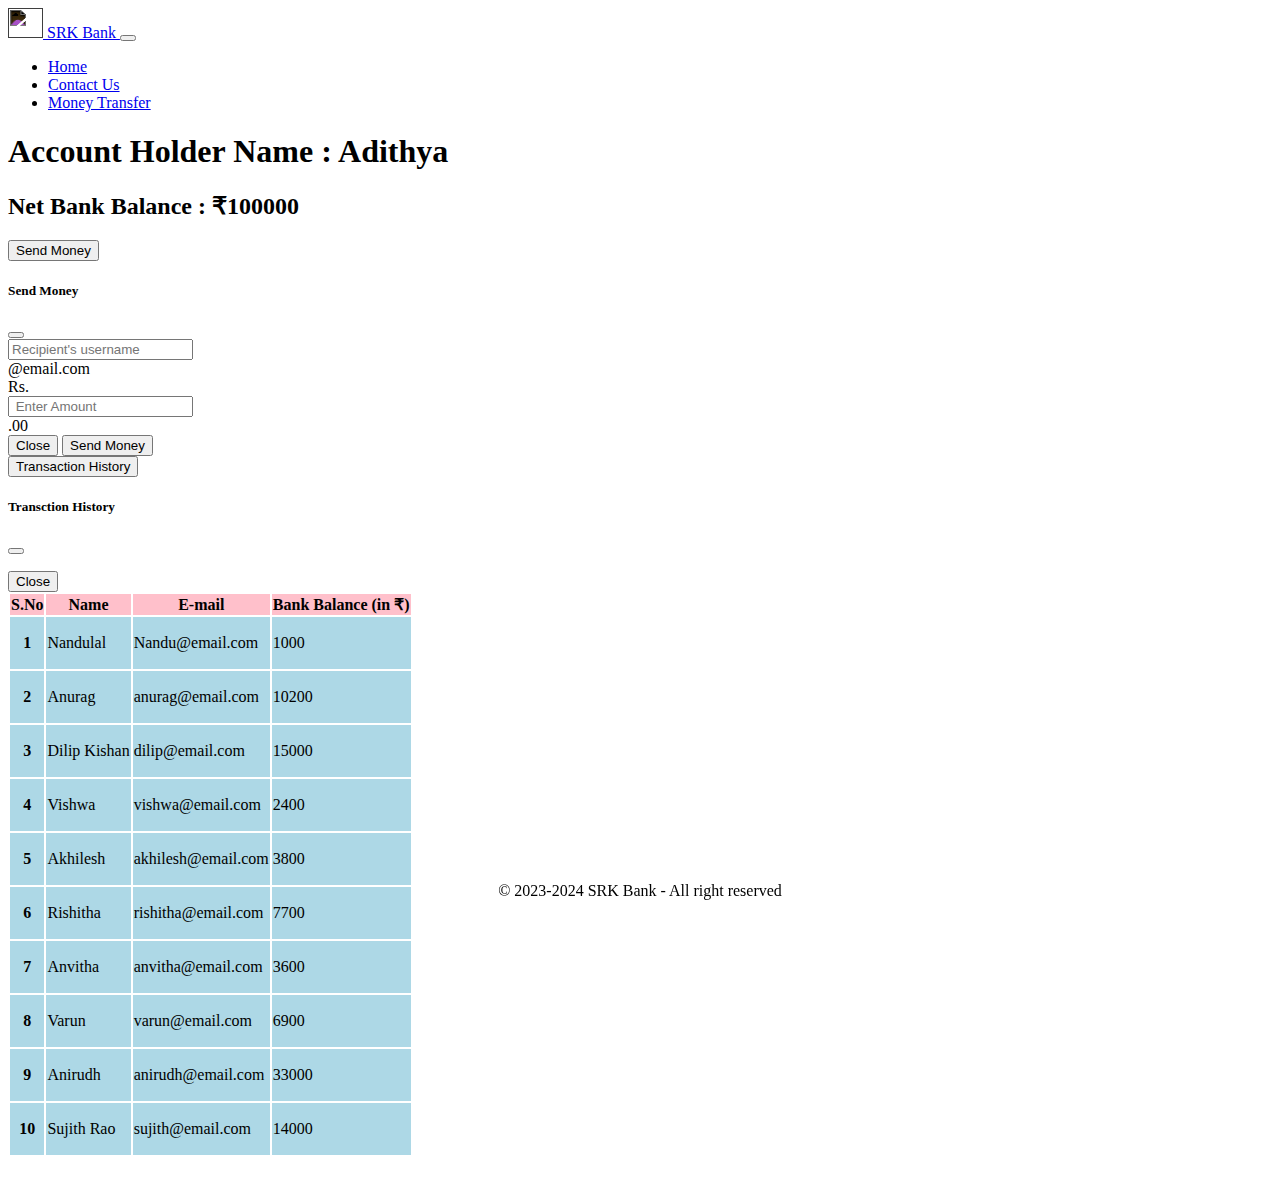
==== html/moneytransfer.html @ b5b4c944 "Add files via upload" ====
<!doctype html>
<html lang="en">
  <head>
    <!-- Required meta tags -->
    <meta charset="utf-8">
    <meta name="viewport" content="width=device-width, initial-scale=1">

    <!-- Bootstrap CSS -->
    <link href="https://cdn.jsdelivr.net/npm/bootstrap@5.0.1/dist/css/bootstrap.min.css" rel="stylesheet" integrity="sha384-+0n0xVW2eSR5OomGNYDnhzAbDsOXxcvSN1TPprVMTNDbiYZCxYbOOl7+AMvyTG2x" crossorigin="anonymous">
   
    <link rel="stylesheet" href="./components/css/moneytransfer.css">
    <link rel="icon" href="https://img.icons8.com/dusk/64/000000/bank-building.png" type="image/icon type">

    <title>SRK Bank | Money Transfer</title>
  </head>
  <body>
   
  <!-- Navigation Bar -->
  <nav class="navbar navbar-expand-lg navbar-light bg-light navbar navbar-dark bg-dark">
    <div class="container-fluid">
      <a class="navbar-brand" href="./index.html">
        <img src="https://img.icons8.com/dusk/64/000000/bank-building.png" alt="" width="35" height="30" class="d-inline-block align-text-top"style="filter: invert(100%);">
        SRK Bank
      </a>
      <button class="navbar-toggler" type="button" data-bs-toggle="collapse" data-bs-target="#navbarSupportedContent" aria-controls="navbarSupportedContent" aria-expanded="false" aria-label="Toggle navigation">
        <span class="navbar-toggler-icon"></span>
      </button>
      <div class="collapse navbar-collapse" id="navbarSupportedContent">
        <ul class="navbar-nav me-auto mb-2 mb-lg-0">
          <li class="nav-item">
            <a class="nav-link " aria-current="page" href="index.html">Home</a>
          </li>
          <li class="nav-item">
            <a class="nav-link" href="contact.html">Contact Us</a>
          </li>
         
          <li class="nav-item">
            <a class="nav-link active" href="moneytransfer.html">Money Transfer</a>
          </li>
       
      </div>
    </div>
    
  </nav>
  <!-- nav bar ends here -->
<div class="userdetails">

    <h1>Account Holder Name : Adithya</h1>
    <h2>Net Bank Balance :  &#8377<span id="myAccountBalance">100000</span></h2>
  <!-- Button trigger modal -->
<button type="button" class="btn btn-primary" data-bs-toggle="modal" data-bs-target="#sendMoney">
Send Money
  </button>
  <!-- Modal -->
  <div class="modal fade" id="sendMoney" tabindex="-1" aria-labelledby="exampleModalLabel" aria-hidden="true">
    <div class="modal-dialog">
      <div class="modal-content">
        <div class="modal-header">
          <h5 class="modal-title" id="exampleModalLabel">Send Money</h5>
          <button type="button" class="btn-close" data-bs-dismiss="modal" aria-label="Close"></button>
        </div>
        <div class="modal-body">
          <form>
            <div class="input-group mb-3">
                <input type="text" id="enterName" class="form-control" placeholder="Recipient's username"
                    aria-label="Recipient's username" aria-describedby="basic-addon2">
                <div class="input-group-append">
                    <span class="input-group-text" id="basic-addon2">@email.com</span>
                </div>
            </div>
            <div class="input-group mb-3">
                <div class="input-group-prepend">
                    <span class="input-group-text">Rs.</span>
                </div>
                <input type="text" id="enterAmount" class="form-control" placeholder=" Enter Amount"
                    aria-label="Amount (to the nearest dollar)">
                <div class="input-group-append">
                    <span class="input-group-text">.00</span>
                </div>
            </div>

          </form>
        </div>
        <div class="modal-footer">
          <button type="button" class="btn btn-secondary" data-bs-dismiss="modal">Close</button>
          <button type="button" class="btn btn-success" onclick=sendMoney() >Send Money</button>
        </div>
      </div>
    </div>
  </div>
  <!-- Button trigger modal -->
<button type="button" class="btn btn-primary" data-bs-toggle="modal" data-bs-target="#history">
        Transaction History
  </button>
  
  <!-- Modal -->
  <div class="modal fade" id="history" tabindex="-1" aria-labelledby="exampleModalLabel" aria-hidden="true">
    <div class="modal-dialog">
      <div class="modal-content">
        <div class="modal-header">
          <h5 class="modal-title" id="exampleModalLabel">Transction History</h5>
          <button type="button" class="btn-close" data-bs-dismiss="modal" aria-label="Close"></button>
        </div>
        <div class="modal-body">
          <ul id="transaction-history-body">
              
        </div>
        <div class="modal-footer">
          <button type="button" class="btn btn-secondary" data-bs-dismiss="modal">Close</button>
          <!-- <button type="button" class="btn btn-primary">Save changes</button> -->
        </div>
      </div>
    </div>
  </div>
  </div>
<!-- tables -->
<div class="mx-5">
<table class="table table table-hover my-5">
    <thead bgcolor="pink">
      <tr >
        <th scope="col">S.No</th>
        <th scope="col">Name</th>
        <th scope="col">E-mail</th>
        <th scope="col">Bank Balance (in &#8377)</th>
      </tr>
    </thead>
    <tbody>
      <tr bgcolor="lightblue">
        <th scope="row">1</th>
         <td>Nandulal</td>
         <td>Nandu@email.com</td>
        <td><p id="NandulalBankBalance">1000</p></td>
      </tr>
      <tr  bgcolor="lightblue">
        <th scope="row">2</th>
         <td>Anurag</td>
         <td>anurag@email.com</td>
        <td><p id="anuragBankBalance">10200</p></td>
      </tr>
      <tr  bgcolor="lightblue">
        <th scope="row">3</th>
         <td>Dilip Kishan</td>
         <td>dilip@email.com</td>
        <td><p id="dilipBankBalance">15000</p></td>
      </tr>
      <tr  bgcolor="lightblue">
        <th scope="row">4</th>
         <td>Vishwa</td>
         <td>vishwa@email.com</td>
        <td><p id="vishwaBankBalance">2400</p></td>
      </tr>
      <tr  bgcolor="lightblue">
        <th scope="row">5</th>
         <td>Akhilesh</td>
         <td>akhilesh@email.com</td>
        <td><p id="akhileshBankBalance">3800</p></td>
      </tr>
      <tr  bgcolor="lightblue">
        <th scope="row">6</th>
         <td>Rishitha</td>
         <td>rishitha@email.com</td>
        <td><p id="rishithaBankBalance">7700</p></td>
      </tr>
      <tr  bgcolor="lightblue">
        <th scope="row">7</th>
         <td>Anvitha</td>
         <td>anvitha@email.com</td>
        <td><p id="anvithaBankBalance">3600</p></td>
      </tr>
      <tr  bgcolor="lightblue">
        <th scope="row">8</th>
         <td>Varun</td>
         <td>varun@email.com</td>
        <td><p id="varunBankBalance">6900</p></td>
      </tr>
      <tr  bgcolor="lightblue">
        <th scope="row">9</th>
         <td>Anirudh</td>
         <td>anirudh@email.com</td>
        <td><p id="anirudhBankBalance">33000</p></td>
      </tr>
      <tr  bgcolor="lightblue">
        <th scope="row">10</th>
         <td>Sujith Rao</td>
         <td>sujith@email.com</td>
        <td><p id="sujithBankBalance">14000</p></td>
      </tr>

    </tbody>
  </table>
  </div>
  <footer class="footer mt-auto py-2 bg-dark" style="position:sticky;bottom:0">
    <div class="container">
      <span class="text-muted"><center>
        © 2023-2024 SRK Bank - All right reserved </center></span>
    </div>
  </footer>
<script src="./components/js/moneytransfer.js"></script>

    <script src="https://cdn.jsdelivr.net/npm/bootstrap@5.0.1/dist/js/bootstrap.bundle.min.js" integrity="sha384-gtEjrD/SeCtmISkJkNUaaKMoLD0//ElJ19smozuHV6z3Iehds+3Ulb9Bn9Plx0x4" crossorigin="anonymous"></script>

  </body>
</html>
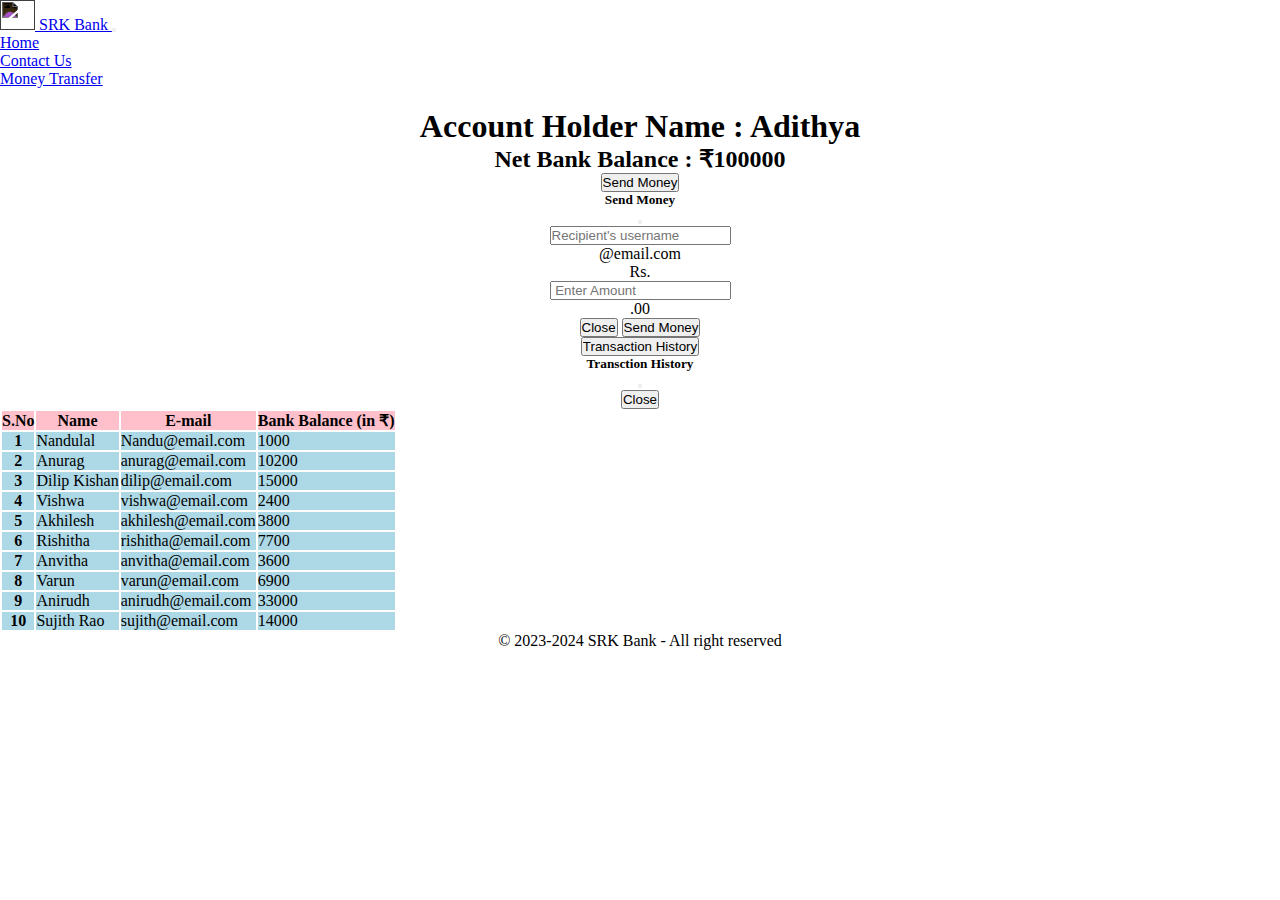
==== commit 04c78968: "Update moneytransfer.html" ====
--- a/html/moneytransfer.html
+++ b/html/moneytransfer.html
@@ -8,7 +8,7 @@
     <!-- Bootstrap CSS -->
     <link href="https://cdn.jsdelivr.net/npm/bootstrap@5.0.1/dist/css/bootstrap.min.css" rel="stylesheet" integrity="sha384-+0n0xVW2eSR5OomGNYDnhzAbDsOXxcvSN1TPprVMTNDbiYZCxYbOOl7+AMvyTG2x" crossorigin="anonymous">
    
-    <link rel="stylesheet" href="./components/css/moneytransfer.css">
+    <link rel="stylesheet" href="../css/moneytransfer.css">
     <link rel="icon" href="https://img.icons8.com/dusk/64/000000/bank-building.png" type="image/icon type">
 
     <title>SRK Bank | Money Transfer</title>
@@ -195,9 +195,9 @@
         © 2023-2024 SRK Bank - All right reserved </center></span>
     </div>
   </footer>
-<script src="./components/js/moneytransfer.js"></script>
+<script src="../js/moneytransfer.js"></script>
 
     <script src="https://cdn.jsdelivr.net/npm/bootstrap@5.0.1/dist/js/bootstrap.bundle.min.js" integrity="sha384-gtEjrD/SeCtmISkJkNUaaKMoLD0//ElJ19smozuHV6z3Iehds+3Ulb9Bn9Plx0x4" crossorigin="anonymous"></script>
 
   </body>
-</html>+</html>
--- a/css/moneytransfer.css
+++ b/css/moneytransfer.css
@@ -0,0 +1,11 @@
+* {
+    margin: 0;
+    padding: 0;
+  }
+  .userdetails {
+    margin-top: 20px;
+    /* border: 3px solid black; */
+    /* display: flex; */
+    text-align: center;
+  }
+  